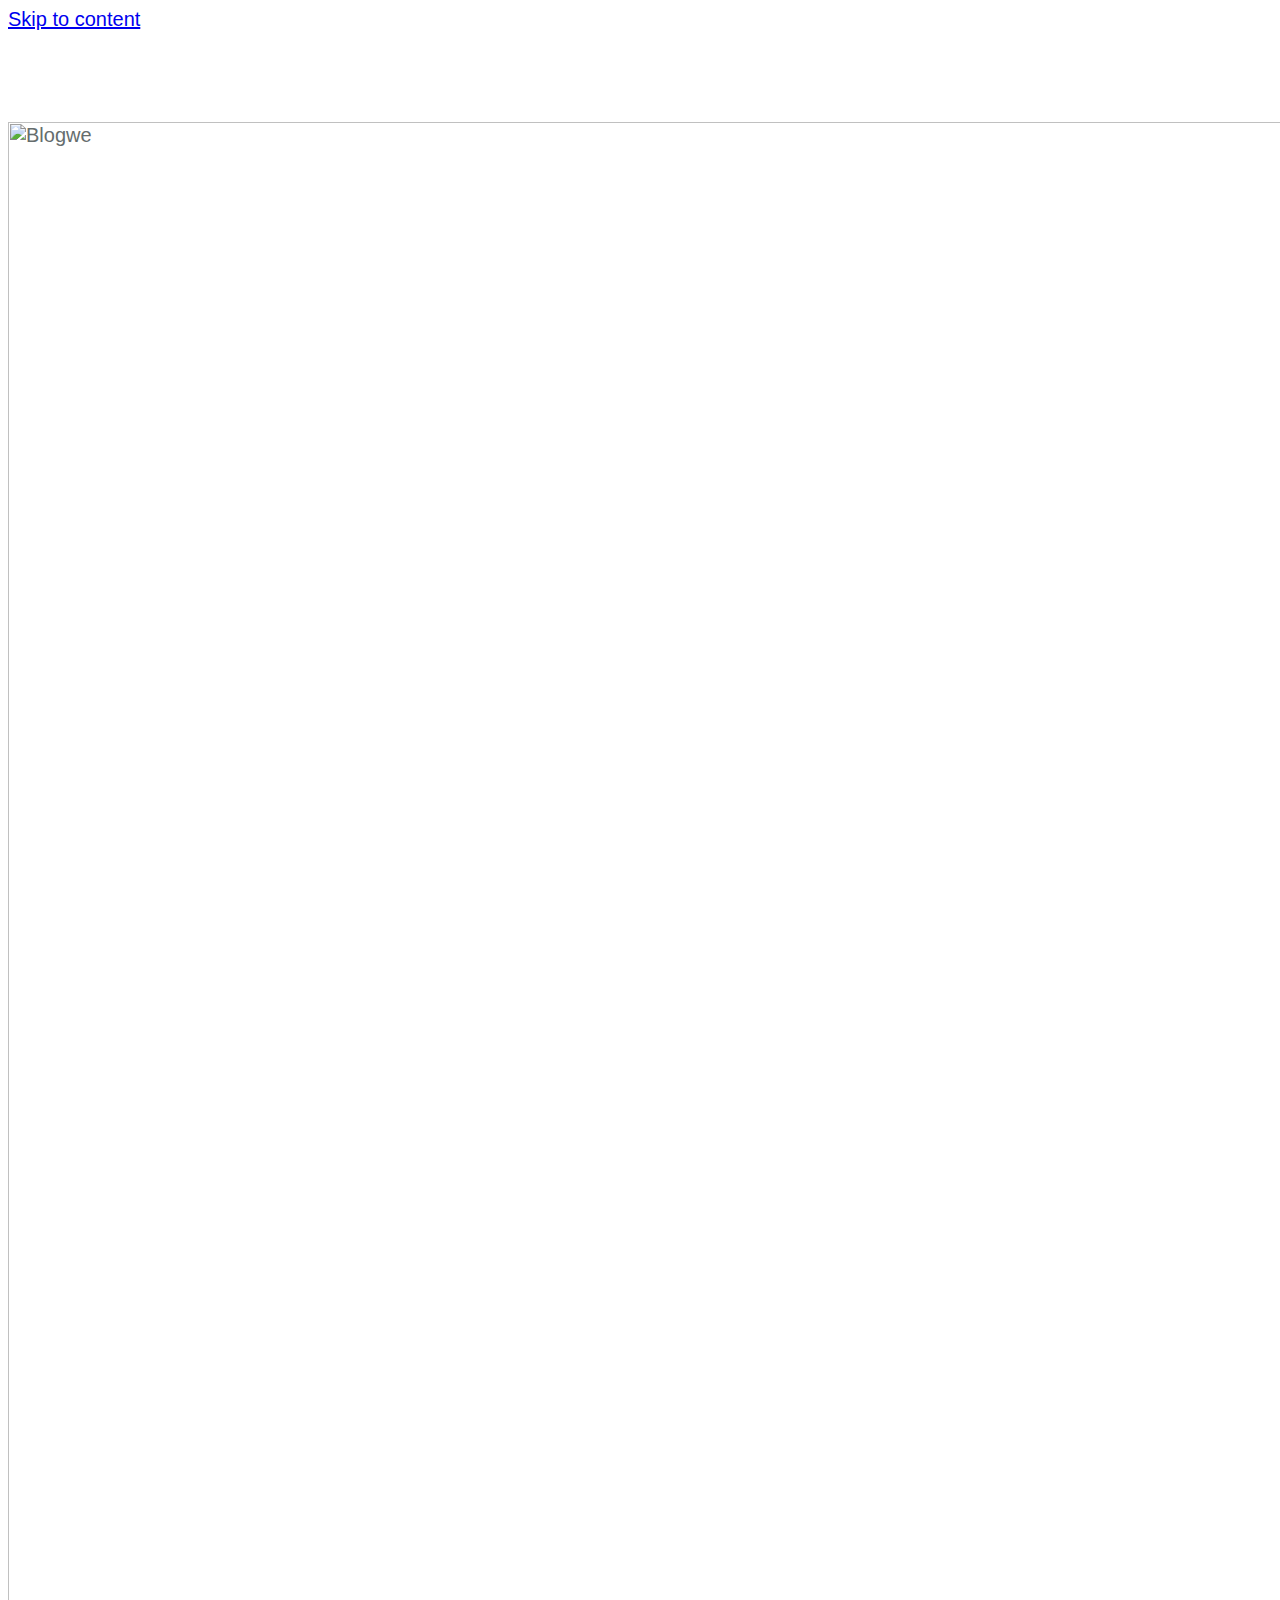
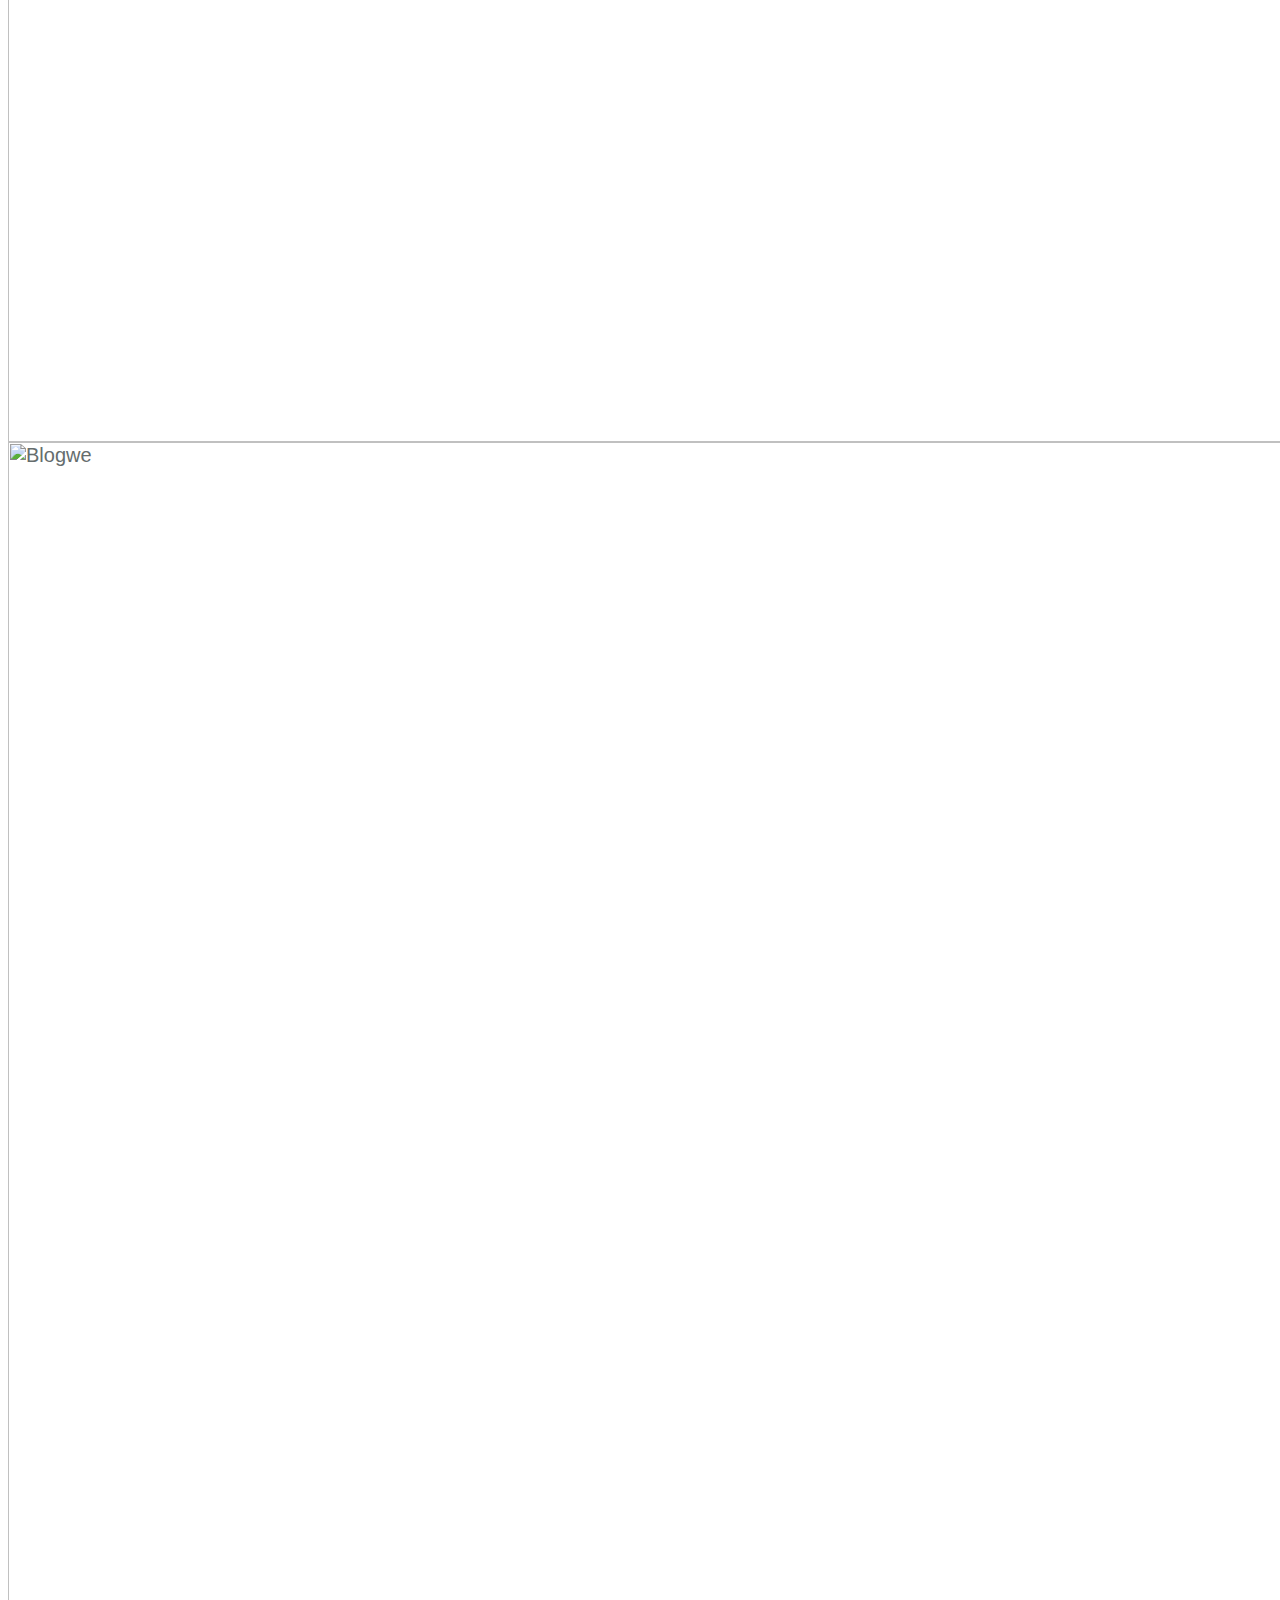
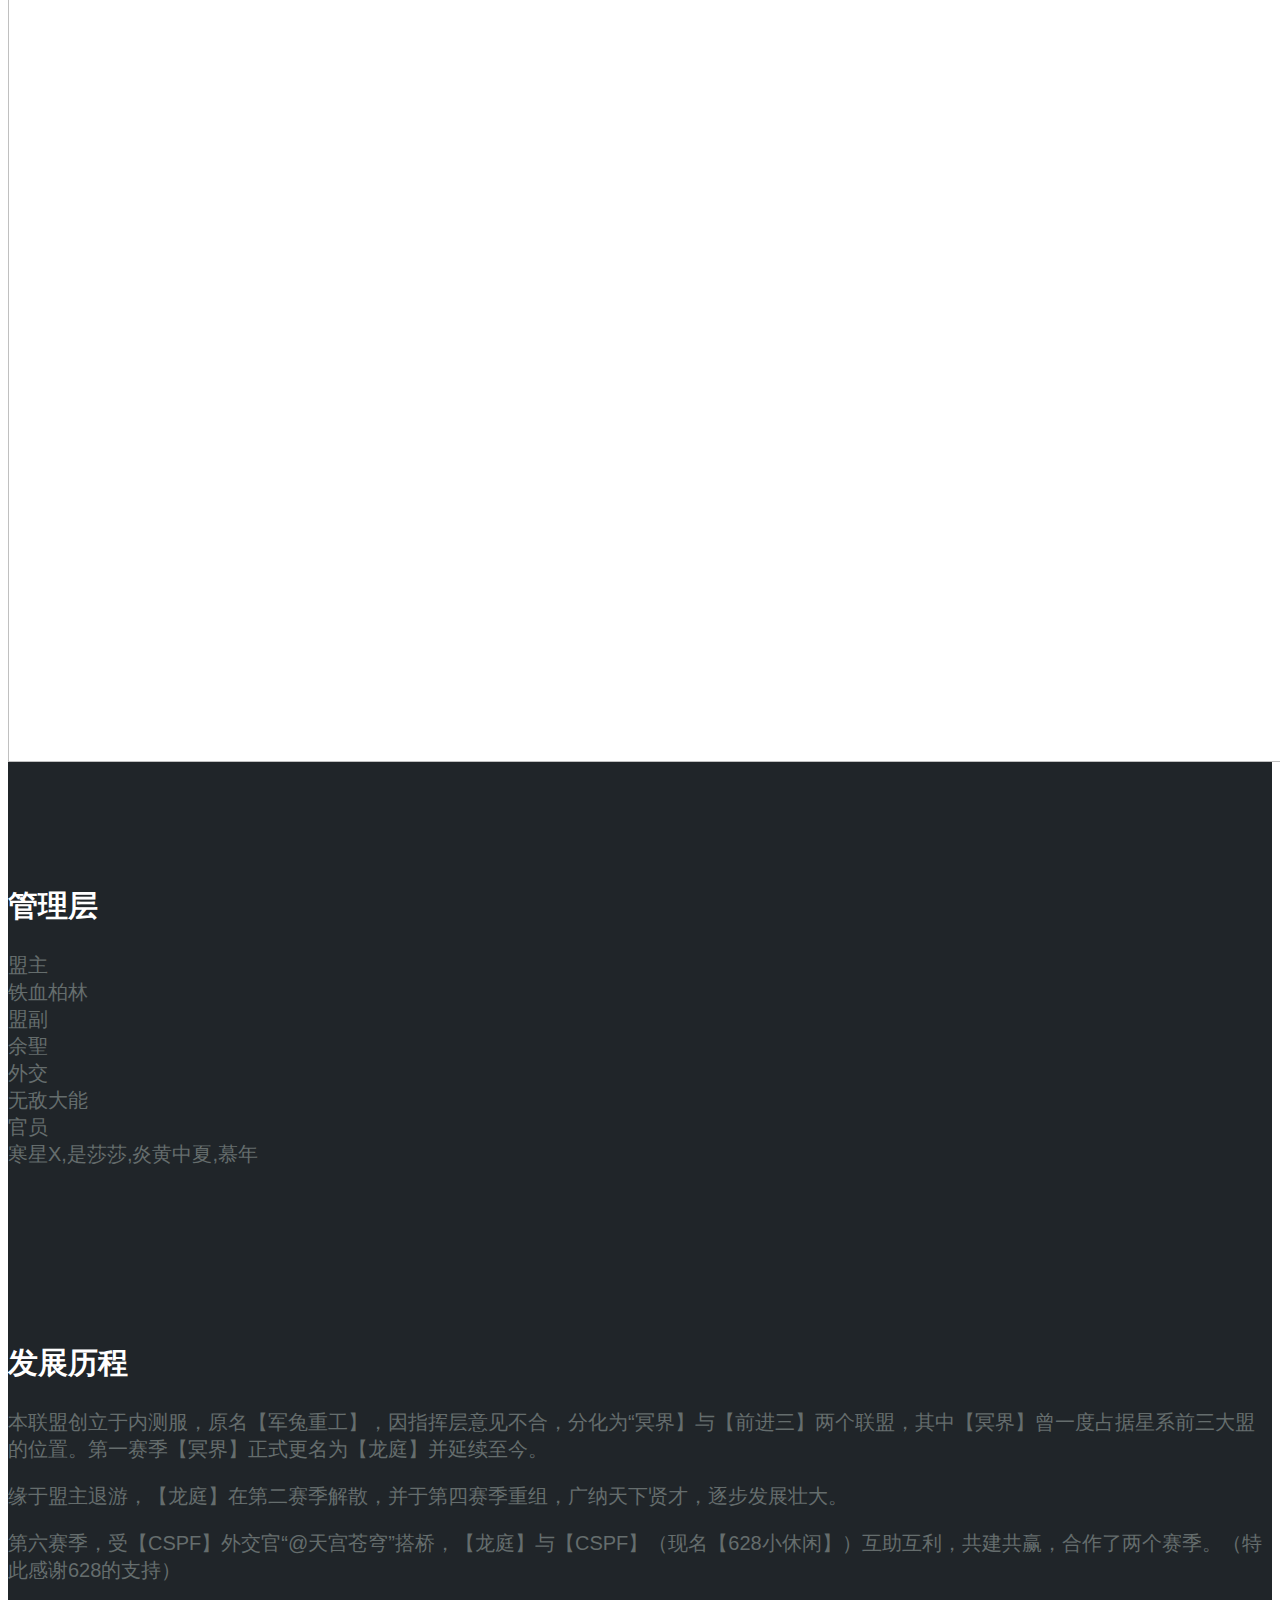
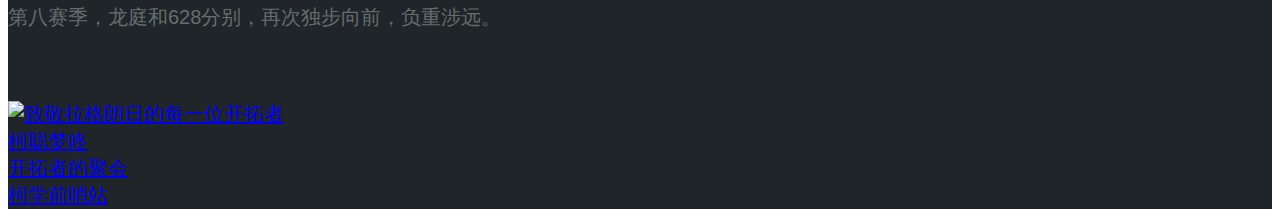
==== introduction/introduction.html @ ea3e4679 "Create introduction.html" ====
<html>
<head>
	<meta charset="utf-8">
	<meta http-equiv="X-UA-Compatible" content="IE=edge">
	<title>联盟成员 | 龙庭</title>
	<meta name="viewport" content="width=device-width, initial-scale=1">
	<meta name="renderer" content="webkit">
	<meta name="description" content="#">
	<meta name="keywords" content="无尽的拉格朗日,拉格朗日,网易游戏,网易,龙庭">
	<meta name="author" content="Blogwe.com">
<link rel="stylesheet" id="bootstrap-css" href="http://blogwe.com/content/templates/2019V2/css/bootstrap.min.css?ver=1" type="text/css" media="all">
<link rel="stylesheet" id="contact-form-7-css" href="http://blogwe.com/content/templates/2019V2/css/wpcf7-styles.css?ver=5.0.2" type="text/css" media="all">
<link rel="stylesheet" id="astrid-style-css" href="http://blogwe.com/content/templates/2019V2/css/style.css?ver=4.9.10" type="text/css" media="all">
<style id="astrid-style-inline-css" type="text/css">
.site-header {position: fixed;}
.site-title a,.site-title a:hover { color:#ffffff}
.site-description { color:#BDBDBD}
.site-header,.site-header.header-scrolled { background-color:rgba(32,37,41,0.9)}
@media only screen and (max-width: 1024px) { .site-header.has-header,.site-header.has-video,.site-header.has-single,.site-header.has-shortcode { background-color:rgba(32,37,41,0.9)} }
body, .widget-area .widget, .widget-area .widget a { color:#656D6D}
.footer-widgets, .site-footer, .footer-info { background-color:#202529}
body {font-family: 'fontcn', sans-serif;}
h1, h2, h3, h4, h5, h6, .fact .fact-number, .fact .fact-name, .site-title {font-family: 'fontcn', sans-serif;}
.site-title { font-size:36px; }
.site-description { font-size:14px; }
h1 { font-size:36px; }
h2 { font-size:30px; }
h3 { font-size:24px; }
h4 { font-size:16px; }
h5 { font-size:14px; }
h6 { font-size:12px; }
body { font-size:20px; }
</style>
<link rel="stylesheet" id="font-awesome-css" href="http://blogwe.com/content/templates/2019V2/css/font-awesome.min.css?ver=4.9.10" type="text/css" media="all">
<script src="https://hm.baidu.com/hm.js?50717beaa724a5436231797de48354c7"></script><script src="https://zz.bdstatic.com/linksubmit/push.js"></script><script src="https://hm.baidu.com/hm.js?50717beaa724a5436231797de48354c7"></script><script src="https://zz.bdstatic.com/linksubmit/push.js"></script><script src="https://hm.baidu.com/hm.js?50717beaa724a5436231797de48354c7"></script>
<script src="https://zz.bdstatic.com/linksubmit/push.js"></script>
<script src="https://hm.baidu.com/hm.js?50717beaa724a5436231797de48354c7"></script>
<script src="https://zz.bdstatic.com/linksubmit/push.js"></script>
<script src="https://hm.baidu.com/hm.js?50717beaa724a5436231797de48354c7"></script>
<script src="https://zz.bdstatic.com/linksubmit/push.js"></script>
<script src="https://hm.baidu.com/hm.js?50717beaa724a5436231797de48354c7"></script>
<script src="https://zz.bdstatic.com/linksubmit/push.js"></script>
<script src="https://hm.baidu.com/hm.js?50717beaa724a5436231797de48354c7"></script>
<script src="http://push.zhanzhang.baidu.com/push.js"></script>
<script type="text/javascript" src="http://blogwe.com/content/templates/2019V2/js/jquery.js?ver=1.12.4"></script>
<script type="text/javascript" src="http://blogwe.com/content/templates/2019V2/js/jquery-migrate.min.js?ver=1.4.1"></script>
<style id="fit-vids-style">.fluid-width-video-wrapper{width:100%;position:relative;padding:0;}.fluid-width-video-wrapper iframe,.fluid-width-video-wrapper object,.fluid-width-video-wrapper embed {position:absolute;top:0;left:0;width:100%;height:100%;}</style></head>


<body>
<!--[if IE]>
<div style"padding:8px 0;background:#FBE3E4;color:#8A1F11;text-align:center;">&nbsp;&nbsp;&nbsp;&nbsp;&nbsp;&nbsp;&nbsp;&nbsp;您正在使用IE浏览器，为了正常的访问, 请 <a href="https://browsehappy.com/" target="_blank">更换为其它浏览器</a>。</div>
<![endif]-->
<div class="preloader preloader-hidden" style="display: none;">
</div>

<div id="page" class="site">


<a class="skip-link screen-reader-text" href="#content">Skip to content</a>



<div id="content">
			<div class="header-image">
		<div class="header-info" style="opacity: 0;">
			<div class="container">
				<h4 class="header-subtext">第十赛季</h4>
				<a href="/" title="致敬拉格朗日的每一位开拓者">
					<img class="footer-logo" src="https://s1.ax1x.com/2022/12/31/pS9oBa8.png" alt="致敬拉格朗日的每一位开拓者">
				</a>
				<a class="button header-button" href="#primary">EXPLORE</a></div></div>
			<img class="large-header" src="https://s1.ax1x.com/2023/01/01/pSCE8n1.jpg" width="1920" alt="Blogwe">
			<img class="small-header" src="https://s1.ax1x.com/2023/01/01/pSCE8n1.jpg" width="1920" alt="Blogwe">
			</div><!-- #header-image -->
			
<div id="content" class="site-content">
<div class="home-wrapper">
<div id="primary" class="fullwidth">
<main id="main" class="site-main" role="main">	
<section id="facts" data-color="noinherit" style="color:;background-color:#202529;padding-top:100px;padding-bottom:100px;background-image:url();" class="widget atframework_facts_widget"><div class="atblock container">
		<h2 class="widget-title" style="color:#ffffff;"><span class="title-decoration"></span>管理层</h2>
		<div class="fact-area">
						<div class="fact">
				<i class="fa fa-database"></i>
				<div class="fact-number" data-to="6">盟主</div>				
				<div class="fact-name">铁血柏林</div>
			</div>
									<div class="fact">
				<i class="fa fa-check-circle"></i>
				<div class="fact-number" data-to="5">盟副</div>			
				<div class="fact-name">余聖</div>
			</div>
									<div class="fact">
				<i class="fa fa-bookmark"></i>
				<div class="fact-number" data-to="10">外交</div>
				<div class="fact-name">无敌大能</div>
			</div>
									<div class="fact">
				<i class="fa fa-dashboard"></i>
				<div class="fact-number" data-to="0">官员</div>				
				<div class="fact-name">寒星X,是莎莎,炎黄中夏,慕年</div>
			</div>
					</div>

	</div>
	</section>





<section data-color="noinherit" style="color:;background-color:#202529;padding-top:50px;padding-bottom:50px;background-image:url();" id="text-11" class="widget widget_text">
<div class="atblock container">
	<h2 class="widget-title" style="color:#ffffff;">
		<span class="title-decoration"></span>发展历程</h2>
	<div class="textwidget">
		<p>本联盟创立于内测服，原名【军兔重工】，因指挥层意见不合，分化为“冥界】与【前进三】两个联盟，其中【冥界】曾一度占据星系前三大盟的位置。第一赛季【冥界】正式更名为【龙庭】并延续至今。</p>
	<p>缘于盟主退游，【龙庭】在第二赛季解散，并于第四赛季重组，广纳天下贤才，逐步发展壮大。</p><p>第六赛季，受【CSPF】外交官“@天宫苍穹”搭桥，【龙庭】与【CSPF】（现名【628小休闲】）互助互利，共建共赢，合作了两个赛季。（特此感谢628的支持）</p><p>第八赛季，龙庭和628分别，再次独步向前，负重涉远。</p></div>
</div></section>






	
	
	
</main>
</div>
</div>
</div>


<div><!--Content-->
<div class="footer-wrapper">
					
					
						<div class="footer-info">
			<div class="container">
				<div class="footer-branding">
					<a href="/" title="致敬拉格朗日的每一位开拓者">
						<img class="footer-logo" src="https://s1.ax1x.com/2022/12/31/pS9oBa8.png" alt="致敬拉格朗日的每一位开拓者">
					</a>
				</div>
				<div class="footer-contact"><div class="footer-contact-block">
					<i class="fa fa-home"></i>
					<span>
						<a href="https://ds.163.com/user/d297c19787a343a08a62ea355b1dc8bb/">柯聪梦咚</a>
					</span>
				</div>
				<div class="footer-contact-block">
					<i class="fa fa-envelope"></i>
					<span>
						<a href="https://ds.163.com/user/2ace945fb815408f90ab18bfc4d030eb/" title="mail:blogwe@126.com">开拓者的聚会</a>
					</span>
				</div>
				<div class="footer-contact-block">
					<i class="fa fa-qq"></i>
					<span>
						<a href="https://ds.163.com/user/bb95c4eeb7654179942207818bdaf785/" title="mail:blogwe@126.com">柯学前哨站</a>
					</span>
				</div>
			</div>
		</div>
	</div>
<!-- #colophon -->
</div>
</div><!-- #page -->
<script type="text/javascript" src="http://blogwe.com/content/templates/2019V2/js/scrolltop.js"></script>
<script type="text/javascript">goTopEx();</script>

<script type="text/javascript" src="http://blogwe.com/content/templates/2019V2/js/jquery.pjax.min.js"></script>
<script>
        $(document).pjax('a[href^="http://blogwe.com/"]:not(a[target="_blank"], a[no-pjax])', {
            container: '#content',
            fragment: '#content',
            timeout: 8000
        }).on('pjax:send',function () {
                        $('#loading').removeClass('hide');
                    }).on('pjax:click', function() {

            window['Page'].doPJAXClickAction();
            
                        $('body,html').animate({scrollTop:0},100);
            

        }).on('pjax:complete', function() {
            window['Page'].doPJAXCompleteAction();
            if ($(".post-position").length > 0){
                window['Page'].doPJAXCompletePostAction();
            }
                                    $('#loading').addClass('hide');
            
            _hmt.push(['_trackPageview', document.location.pathname]);            

        })
    </script>

<script type="text/javascript" src="http://blogwe.com/content/templates/2019V2/js/scripts.js?ver=5.0.2"></script>
<script type="text/javascript" src="http://blogwe.com/content/templates/2019V2/js/main.js?ver=4.9.10"></script>
<script type="text/javascript" src="http://blogwe.com/content/templates/2019V2/js/scripts.min.js?ver=4.9.10"></script>

<!--[if lt IE 9]>
<script type='text/javascript' src='http://blogwe.com/content/templates/2019V2/js/html5shiv.js?ver=4.9.10'></script>
<![endif]-->
<script>
	(function(){
    	var bp = document.createElement('script');
    	var curProtocol = window.location.protocol.split(':')[0];
    	if (curProtocol === 'https') {
    	    bp.src = 'https://zz.bdstatic.com/linksubmit/push.js';
    	}
    	else {
    	    bp.src = 'http://push.zhanzhang.baidu.com/push.js';
    	}
    	var s = document.getElementsByTagName("script")[0];
    	s.parentNode.insertBefore(bp, s);
	})();
</script>
<script>
	var _hmt = _hmt || [];
	(function() {
		var hm = document.createElement("script");
		hm.src = "https://hm.baidu.com/hm.js?50717beaa724a5436231797de48354c7";
		var s = document.getElementsByTagName("script")[0]; 
		s.parentNode.insertBefore(hm, s);
	})();
</script>
<script>
	(function(){
		var src = "https://jspassport.ssl.qhimg.com/11.0.1.js?d182b3f28525f2db83acfaaf6e696dba";
		document.write('<script src="' + src + '" id="sozz"><\/script>');
	})();
</script><script src="https://jspassport.ssl.qhimg.com/11.0.1.js?d182b3f28525f2db83acfaaf6e696dba" id="sozz"></script><script charset="utf-8" src="https://s.ssl.qhres2.com/ssl/ab77b6ea7f3fbf79.js"></script><script src="https://jspassport.ssl.qhimg.com/11.0.1.js?d182b3f28525f2db83acfaaf6e696dba" id="sozz"></script><script charset="utf-8" src="https://s.ssl.qhres2.com/ssl/ab77b6ea7f3fbf79.js"></script><script charset="utf-8" src="https://s.ssl.qhres2.com/ssl/ab77b6ea7f3fbf79.js"></script><script src="https://jspassport.ssl.qhimg.com/11.0.1.js?d182b3f28525f2db83acfaaf6e696dba" id="sozz"></script><script charset="utf-8" src="https://s.ssl.qhres2.com/ssl/ab77b6ea7f3fbf79.js"></script><script charset="utf-8" src="https://s.ssl.qhres2.com/ssl/ab77b6ea7f3fbf79.js"></script><script charset="utf-8" src="https://s.ssl.qhres2.com/ssl/ab77b6ea7f3fbf79.js"></script>
<script src="https://jspassport.ssl.qhimg.com/11.0.1.js?d182b3f28525f2db83acfaaf6e696dba" id="sozz"></script><script charset="utf-8" src="https://s.ssl.qhres2.com/ssl/ab77b6ea7f3fbf79.js"></script><script charset="utf-8" src="https://s.ssl.qhres2.com/ssl/ab77b6ea7f3fbf79.js"></script><script charset="utf-8" src="https://s.ssl.qhres2.com/ssl/ab77b6ea7f3fbf79.js"></script>
<script charset="utf-8" src="https://s.ssl.qhres2.com/ssl/ab77b6ea7f3fbf79.js"></script>
<script src="https://jspassport.ssl.qhimg.com/11.0.1.js?d182b3f28525f2db83acfaaf6e696dba" id="sozz"></script><script charset="utf-8" src="https://s.ssl.qhres2.com/ssl/ab77b6ea7f3fbf79.js"></script><script charset="utf-8" src="https://s.ssl.qhres2.com/ssl/ab77b6ea7f3fbf79.js"></script><script charset="utf-8" src="https://s.ssl.qhres2.com/ssl/ab77b6ea7f3fbf79.js"></script>
<script charset="utf-8" src="https://s.ssl.qhres2.com/ssl/ab77b6ea7f3fbf79.js"></script>
<script charset="utf-8" src="https://s.ssl.qhres2.com/ssl/ab77b6ea7f3fbf79.js"></script>
<script src="https://jspassport.ssl.qhimg.com/11.0.1.js?d182b3f28525f2db83acfaaf6e696dba" id="sozz"></script><script charset="utf-8" src="https://s.ssl.qhres2.com/ssl/ab77b6ea7f3fbf79.js"></script><script charset="utf-8" src="https://s.ssl.qhres2.com/ssl/ab77b6ea7f3fbf79.js"></script><script charset="utf-8" src="https://s.ssl.qhres2.com/ssl/ab77b6ea7f3fbf79.js"></script>
<script charset="utf-8" src="https://s.ssl.qhres2.com/ssl/ab77b6ea7f3fbf79.js"></script>
<script charset="utf-8" src="https://s.ssl.qhres2.com/ssl/ab77b6ea7f3fbf79.js"></script>
<script charset="utf-8" src="https://s.ssl.qhres2.com/ssl/ab77b6ea7f3fbf79.js"></script>
<script src="https://jspassport.ssl.qhimg.com/11.0.1.js?d182b3f28525f2db83acfaaf6e696dba" id="sozz"></script><script charset="utf-8" src="https://s.ssl.qhres2.com/ssl/ab77b6ea7f3fbf79.js"></script><script charset="utf-8" src="https://s.ssl.qhres2.com/ssl/ab77b6ea7f3fbf79.js"></script><script charset="utf-8" src="https://s.ssl.qhres2.com/ssl/ab77b6ea7f3fbf79.js"></script>
<script charset="utf-8" src="https://s.ssl.qhres2.com/ssl/ab77b6ea7f3fbf79.js"></script>
<script charset="utf-8" src="https://s.ssl.qhres2.com/ssl/ab77b6ea7f3fbf79.js"></script>
<script charset="utf-8" src="https://s.ssl.qhres2.com/ssl/ab77b6ea7f3fbf79.js"></script>
<script charset="utf-8" src="https://s.ssl.qhres2.com/ssl/ab77b6ea7f3fbf79.js"></script>

</div>
</div>

</body></html>
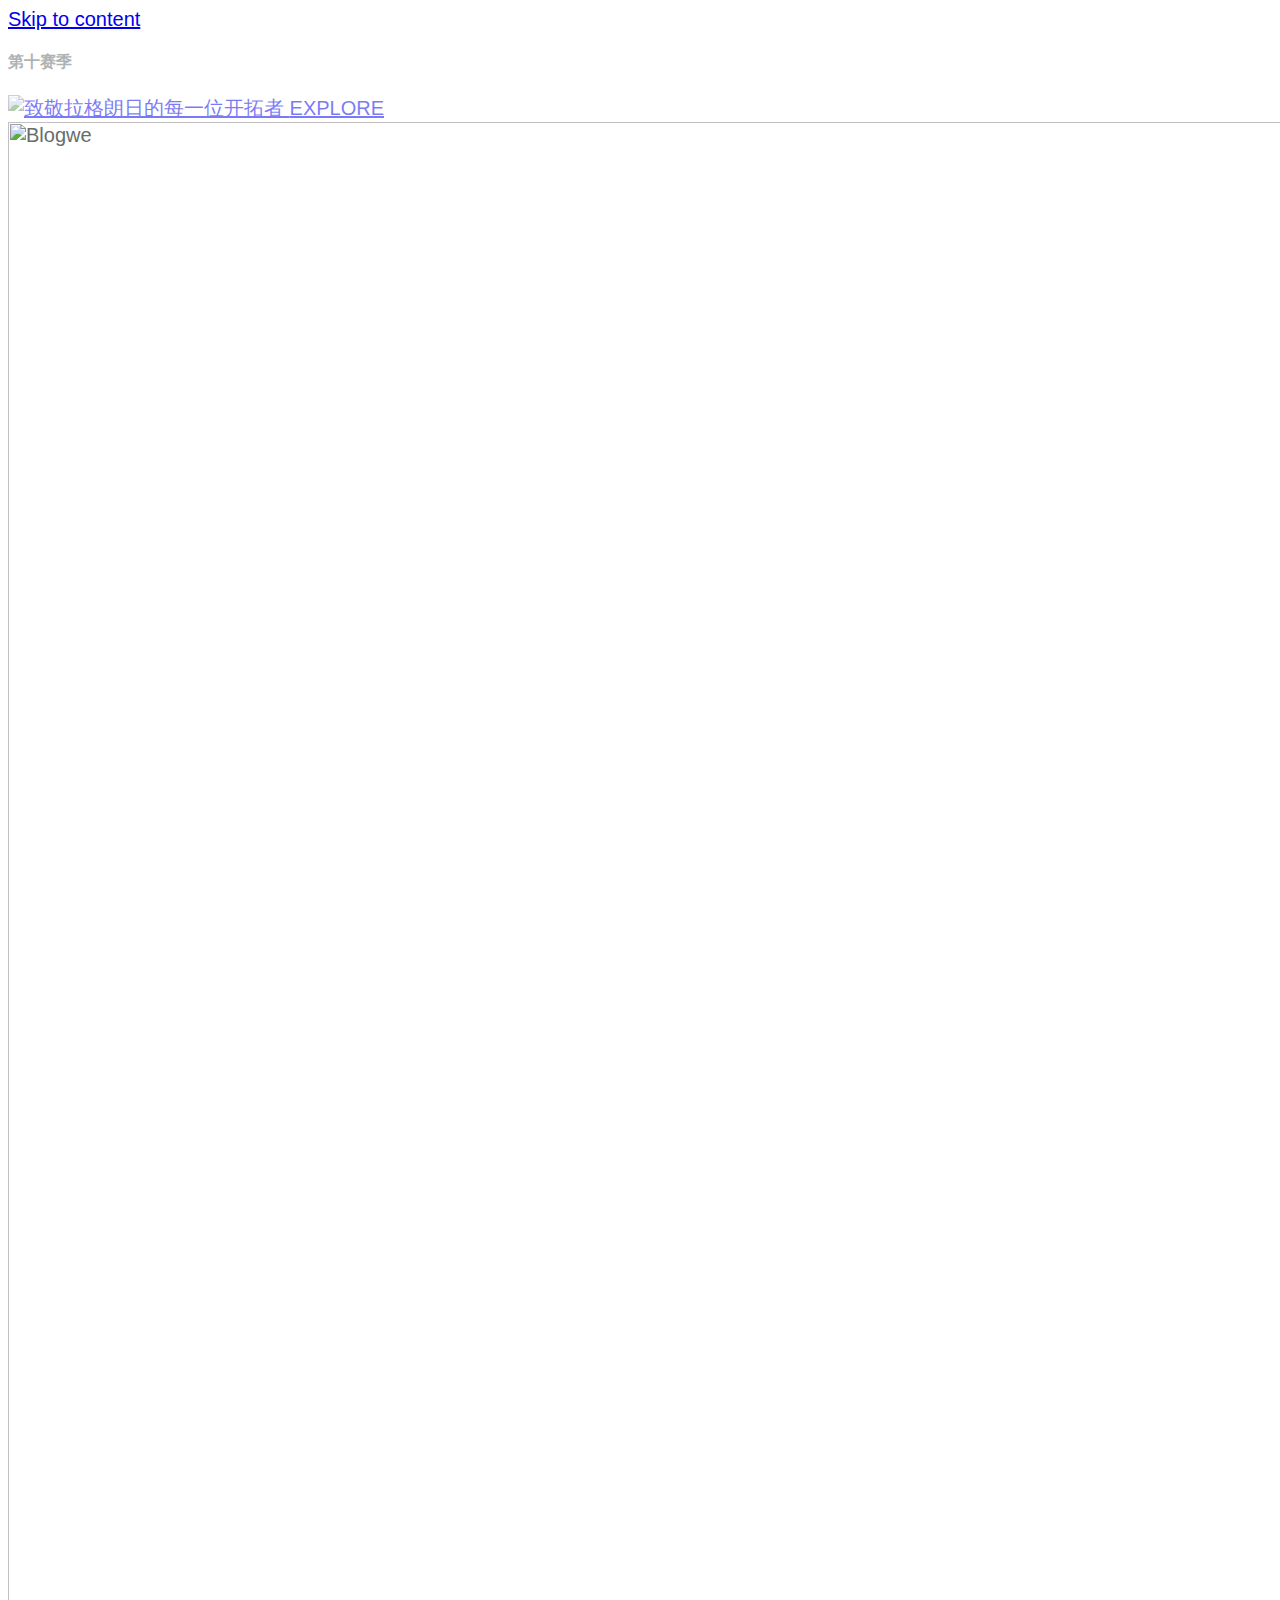
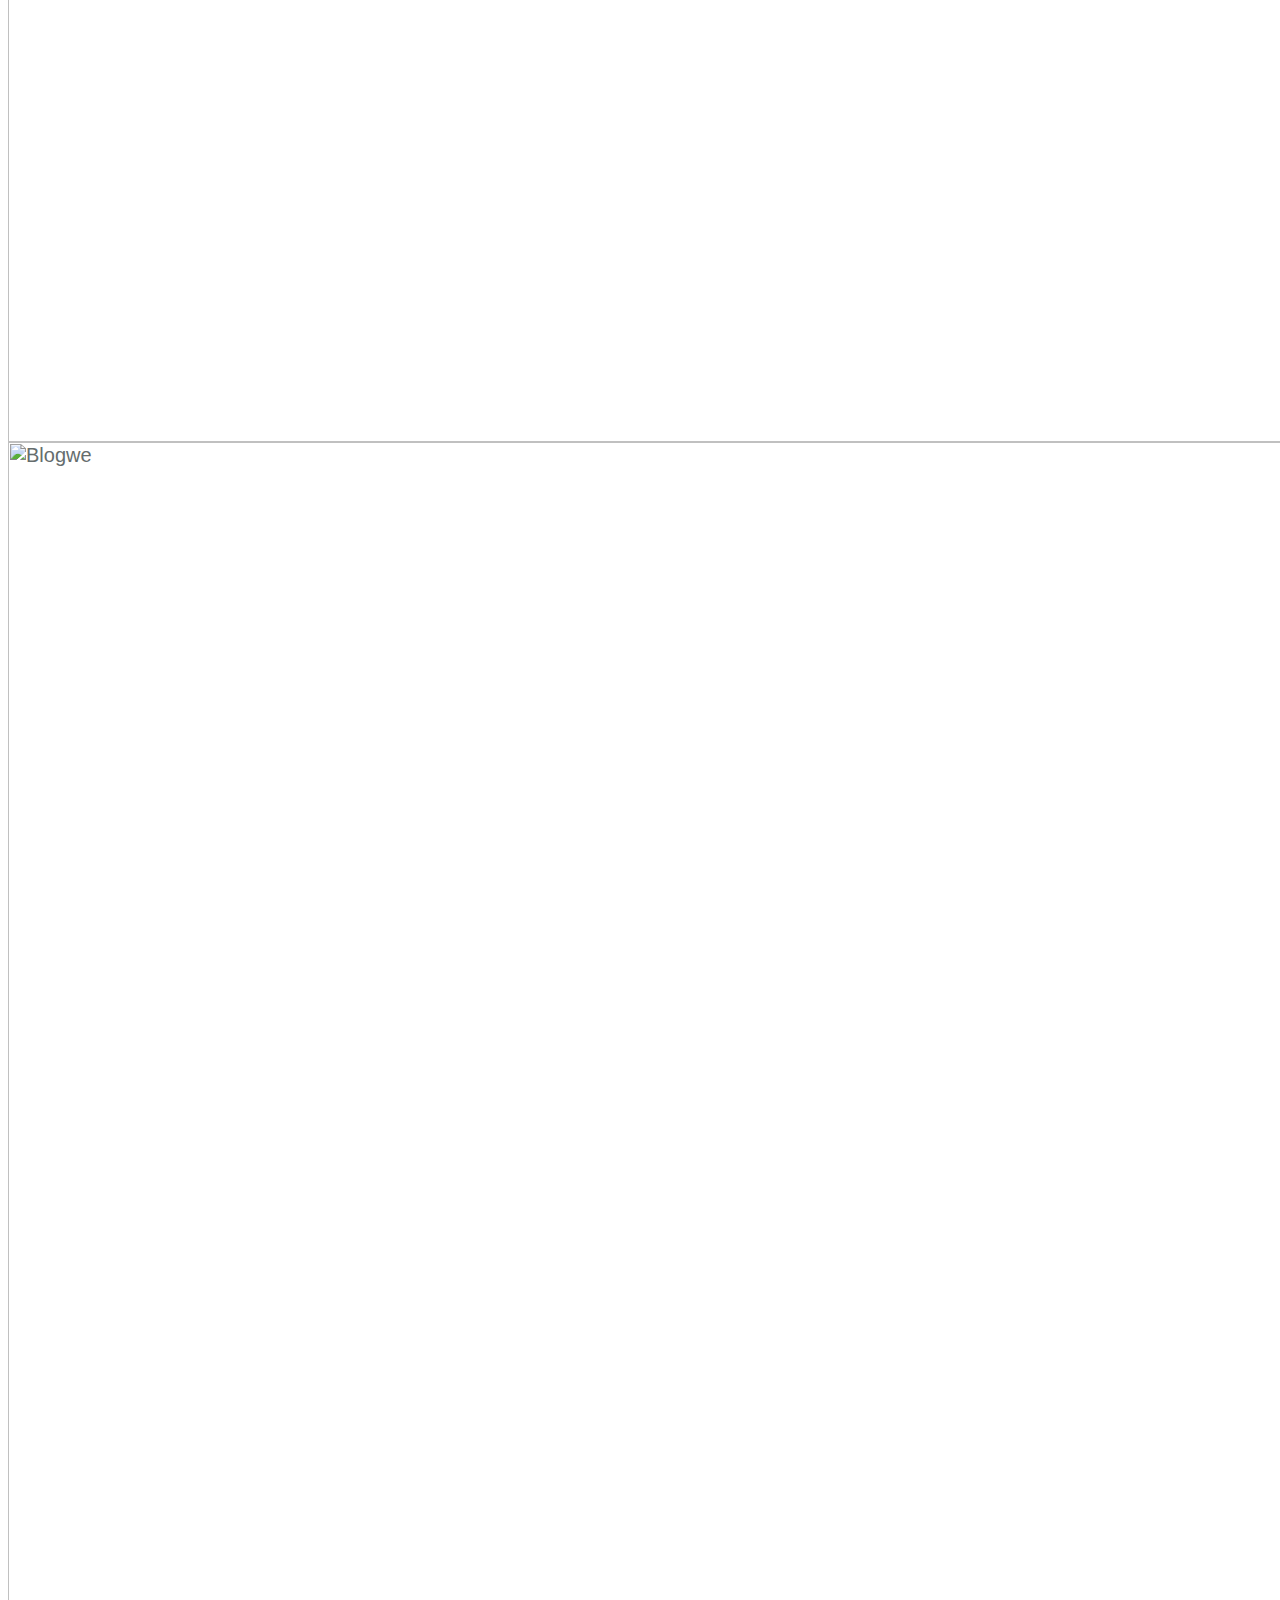
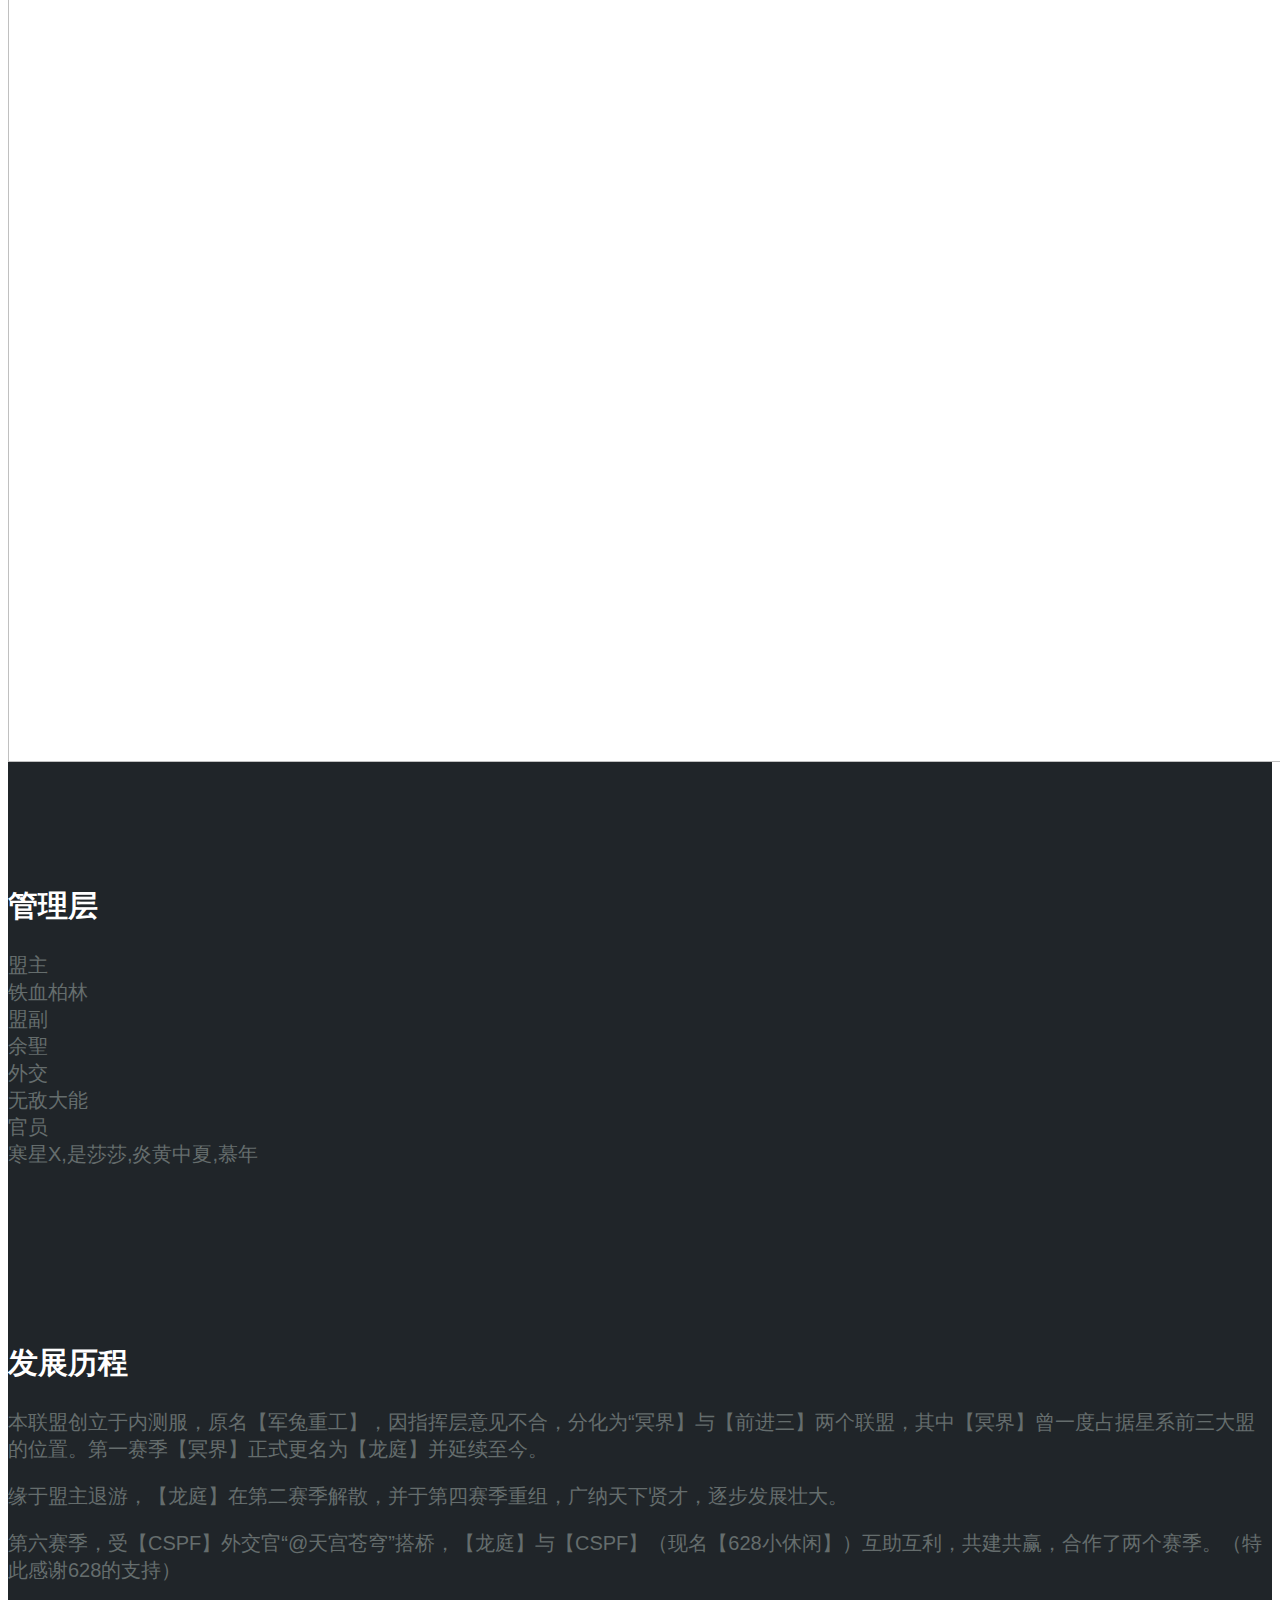
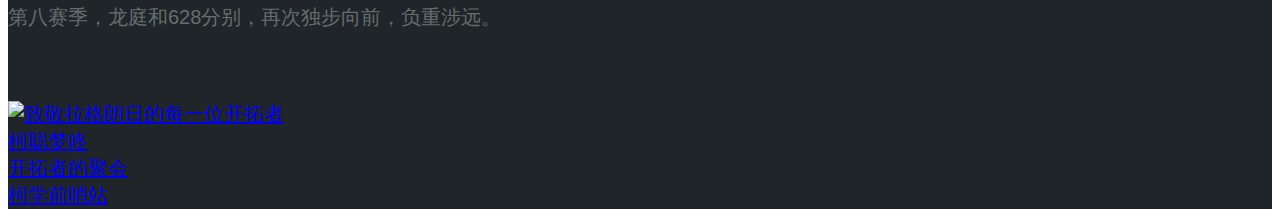
==== commit 086148d8: "Update introduction.html" ====
--- a/introduction/introduction.html
+++ b/introduction/introduction.html
@@ -1,5 +1,4 @@
-<html>
-<head>
+<html><head>
 	<meta charset="utf-8">
 	<meta http-equiv="X-UA-Compatible" content="IE=edge">
 	<title>联盟成员 | 龙庭</title>
@@ -32,7 +31,7 @@
 body { font-size:20px; }
 </style>
 <link rel="stylesheet" id="font-awesome-css" href="http://blogwe.com/content/templates/2019V2/css/font-awesome.min.css?ver=4.9.10" type="text/css" media="all">
-<script src="https://hm.baidu.com/hm.js?50717beaa724a5436231797de48354c7"></script><script src="https://zz.bdstatic.com/linksubmit/push.js"></script><script src="https://hm.baidu.com/hm.js?50717beaa724a5436231797de48354c7"></script><script src="https://zz.bdstatic.com/linksubmit/push.js"></script><script src="https://hm.baidu.com/hm.js?50717beaa724a5436231797de48354c7"></script>
+<script src="https://hm.baidu.com/hm.js?50717beaa724a5436231797de48354c7"></script><script src="https://zz.bdstatic.com/linksubmit/push.js"></script><script src="https://hm.baidu.com/hm.js?50717beaa724a5436231797de48354c7"></script><script src="https://zz.bdstatic.com/linksubmit/push.js"></script><script src="https://hm.baidu.com/hm.js?50717beaa724a5436231797de48354c7"></script><script src="https://zz.bdstatic.com/linksubmit/push.js"></script><script src="https://hm.baidu.com/hm.js?50717beaa724a5436231797de48354c7"></script>
 <script src="https://zz.bdstatic.com/linksubmit/push.js"></script>
 <script src="https://hm.baidu.com/hm.js?50717beaa724a5436231797de48354c7"></script>
 <script src="https://zz.bdstatic.com/linksubmit/push.js"></script>
@@ -63,7 +62,7 @@
 
 <div id="content">
 			<div class="header-image">
-		<div class="header-info" style="opacity: 0;">
+		<div class="header-info" style="opacity: 0.516;">
 			<div class="container">
 				<h4 class="header-subtext">第十赛季</h4>
 				<a href="/" title="致敬拉格朗日的每一位开拓者">
@@ -233,17 +232,17 @@
 		var src = "https://jspassport.ssl.qhimg.com/11.0.1.js?d182b3f28525f2db83acfaaf6e696dba";
 		document.write('<script src="' + src + '" id="sozz"><\/script>');
 	})();
-</script><script src="https://jspassport.ssl.qhimg.com/11.0.1.js?d182b3f28525f2db83acfaaf6e696dba" id="sozz"></script><script charset="utf-8" src="https://s.ssl.qhres2.com/ssl/ab77b6ea7f3fbf79.js"></script><script src="https://jspassport.ssl.qhimg.com/11.0.1.js?d182b3f28525f2db83acfaaf6e696dba" id="sozz"></script><script charset="utf-8" src="https://s.ssl.qhres2.com/ssl/ab77b6ea7f3fbf79.js"></script><script charset="utf-8" src="https://s.ssl.qhres2.com/ssl/ab77b6ea7f3fbf79.js"></script><script src="https://jspassport.ssl.qhimg.com/11.0.1.js?d182b3f28525f2db83acfaaf6e696dba" id="sozz"></script><script charset="utf-8" src="https://s.ssl.qhres2.com/ssl/ab77b6ea7f3fbf79.js"></script><script charset="utf-8" src="https://s.ssl.qhres2.com/ssl/ab77b6ea7f3fbf79.js"></script><script charset="utf-8" src="https://s.ssl.qhres2.com/ssl/ab77b6ea7f3fbf79.js"></script>
-<script src="https://jspassport.ssl.qhimg.com/11.0.1.js?d182b3f28525f2db83acfaaf6e696dba" id="sozz"></script><script charset="utf-8" src="https://s.ssl.qhres2.com/ssl/ab77b6ea7f3fbf79.js"></script><script charset="utf-8" src="https://s.ssl.qhres2.com/ssl/ab77b6ea7f3fbf79.js"></script><script charset="utf-8" src="https://s.ssl.qhres2.com/ssl/ab77b6ea7f3fbf79.js"></script>
-<script charset="utf-8" src="https://s.ssl.qhres2.com/ssl/ab77b6ea7f3fbf79.js"></script>
-<script src="https://jspassport.ssl.qhimg.com/11.0.1.js?d182b3f28525f2db83acfaaf6e696dba" id="sozz"></script><script charset="utf-8" src="https://s.ssl.qhres2.com/ssl/ab77b6ea7f3fbf79.js"></script><script charset="utf-8" src="https://s.ssl.qhres2.com/ssl/ab77b6ea7f3fbf79.js"></script><script charset="utf-8" src="https://s.ssl.qhres2.com/ssl/ab77b6ea7f3fbf79.js"></script>
-<script charset="utf-8" src="https://s.ssl.qhres2.com/ssl/ab77b6ea7f3fbf79.js"></script>
-<script charset="utf-8" src="https://s.ssl.qhres2.com/ssl/ab77b6ea7f3fbf79.js"></script>
-<script src="https://jspassport.ssl.qhimg.com/11.0.1.js?d182b3f28525f2db83acfaaf6e696dba" id="sozz"></script><script charset="utf-8" src="https://s.ssl.qhres2.com/ssl/ab77b6ea7f3fbf79.js"></script><script charset="utf-8" src="https://s.ssl.qhres2.com/ssl/ab77b6ea7f3fbf79.js"></script><script charset="utf-8" src="https://s.ssl.qhres2.com/ssl/ab77b6ea7f3fbf79.js"></script>
-<script charset="utf-8" src="https://s.ssl.qhres2.com/ssl/ab77b6ea7f3fbf79.js"></script>
-<script charset="utf-8" src="https://s.ssl.qhres2.com/ssl/ab77b6ea7f3fbf79.js"></script>
-<script charset="utf-8" src="https://s.ssl.qhres2.com/ssl/ab77b6ea7f3fbf79.js"></script>
-<script src="https://jspassport.ssl.qhimg.com/11.0.1.js?d182b3f28525f2db83acfaaf6e696dba" id="sozz"></script><script charset="utf-8" src="https://s.ssl.qhres2.com/ssl/ab77b6ea7f3fbf79.js"></script><script charset="utf-8" src="https://s.ssl.qhres2.com/ssl/ab77b6ea7f3fbf79.js"></script><script charset="utf-8" src="https://s.ssl.qhres2.com/ssl/ab77b6ea7f3fbf79.js"></script>
+</script><script src="https://jspassport.ssl.qhimg.com/11.0.1.js?d182b3f28525f2db83acfaaf6e696dba" id="sozz"></script><script charset="utf-8" src="https://s.ssl.qhres2.com/ssl/ab77b6ea7f3fbf79.js"></script><script src="https://jspassport.ssl.qhimg.com/11.0.1.js?d182b3f28525f2db83acfaaf6e696dba" id="sozz"></script><script charset="utf-8" src="https://s.ssl.qhres2.com/ssl/ab77b6ea7f3fbf79.js"></script><script charset="utf-8" src="https://s.ssl.qhres2.com/ssl/ab77b6ea7f3fbf79.js"></script><script src="https://jspassport.ssl.qhimg.com/11.0.1.js?d182b3f28525f2db83acfaaf6e696dba" id="sozz"></script><script charset="utf-8" src="https://s.ssl.qhres2.com/ssl/ab77b6ea7f3fbf79.js"></script><script charset="utf-8" src="https://s.ssl.qhres2.com/ssl/ab77b6ea7f3fbf79.js"></script><script charset="utf-8" src="https://s.ssl.qhres2.com/ssl/ab77b6ea7f3fbf79.js"></script><script src="https://jspassport.ssl.qhimg.com/11.0.1.js?d182b3f28525f2db83acfaaf6e696dba" id="sozz"></script><script charset="utf-8" src="https://s.ssl.qhres2.com/ssl/ab77b6ea7f3fbf79.js"></script><script charset="utf-8" src="https://s.ssl.qhres2.com/ssl/ab77b6ea7f3fbf79.js"></script><script charset="utf-8" src="https://s.ssl.qhres2.com/ssl/ab77b6ea7f3fbf79.js"></script><script charset="utf-8" src="https://s.ssl.qhres2.com/ssl/ab77b6ea7f3fbf79.js"></script>
+<script src="https://jspassport.ssl.qhimg.com/11.0.1.js?d182b3f28525f2db83acfaaf6e696dba" id="sozz"></script><script charset="utf-8" src="https://s.ssl.qhres2.com/ssl/ab77b6ea7f3fbf79.js"></script><script charset="utf-8" src="https://s.ssl.qhres2.com/ssl/ab77b6ea7f3fbf79.js"></script><script charset="utf-8" src="https://s.ssl.qhres2.com/ssl/ab77b6ea7f3fbf79.js"></script><script charset="utf-8" src="https://s.ssl.qhres2.com/ssl/ab77b6ea7f3fbf79.js"></script>
+<script charset="utf-8" src="https://s.ssl.qhres2.com/ssl/ab77b6ea7f3fbf79.js"></script>
+<script src="https://jspassport.ssl.qhimg.com/11.0.1.js?d182b3f28525f2db83acfaaf6e696dba" id="sozz"></script><script charset="utf-8" src="https://s.ssl.qhres2.com/ssl/ab77b6ea7f3fbf79.js"></script><script charset="utf-8" src="https://s.ssl.qhres2.com/ssl/ab77b6ea7f3fbf79.js"></script><script charset="utf-8" src="https://s.ssl.qhres2.com/ssl/ab77b6ea7f3fbf79.js"></script><script charset="utf-8" src="https://s.ssl.qhres2.com/ssl/ab77b6ea7f3fbf79.js"></script>
+<script charset="utf-8" src="https://s.ssl.qhres2.com/ssl/ab77b6ea7f3fbf79.js"></script>
+<script charset="utf-8" src="https://s.ssl.qhres2.com/ssl/ab77b6ea7f3fbf79.js"></script>
+<script src="https://jspassport.ssl.qhimg.com/11.0.1.js?d182b3f28525f2db83acfaaf6e696dba" id="sozz"></script><script charset="utf-8" src="https://s.ssl.qhres2.com/ssl/ab77b6ea7f3fbf79.js"></script><script charset="utf-8" src="https://s.ssl.qhres2.com/ssl/ab77b6ea7f3fbf79.js"></script><script charset="utf-8" src="https://s.ssl.qhres2.com/ssl/ab77b6ea7f3fbf79.js"></script><script charset="utf-8" src="https://s.ssl.qhres2.com/ssl/ab77b6ea7f3fbf79.js"></script>
+<script charset="utf-8" src="https://s.ssl.qhres2.com/ssl/ab77b6ea7f3fbf79.js"></script>
+<script charset="utf-8" src="https://s.ssl.qhres2.com/ssl/ab77b6ea7f3fbf79.js"></script>
+<script charset="utf-8" src="https://s.ssl.qhres2.com/ssl/ab77b6ea7f3fbf79.js"></script>
+<script src="https://jspassport.ssl.qhimg.com/11.0.1.js?d182b3f28525f2db83acfaaf6e696dba" id="sozz"></script><script charset="utf-8" src="https://s.ssl.qhres2.com/ssl/ab77b6ea7f3fbf79.js"></script><script charset="utf-8" src="https://s.ssl.qhres2.com/ssl/ab77b6ea7f3fbf79.js"></script><script charset="utf-8" src="https://s.ssl.qhres2.com/ssl/ab77b6ea7f3fbf79.js"></script><script charset="utf-8" src="https://s.ssl.qhres2.com/ssl/ab77b6ea7f3fbf79.js"></script>
 <script charset="utf-8" src="https://s.ssl.qhres2.com/ssl/ab77b6ea7f3fbf79.js"></script>
 <script charset="utf-8" src="https://s.ssl.qhres2.com/ssl/ab77b6ea7f3fbf79.js"></script>
 <script charset="utf-8" src="https://s.ssl.qhres2.com/ssl/ab77b6ea7f3fbf79.js"></script>
